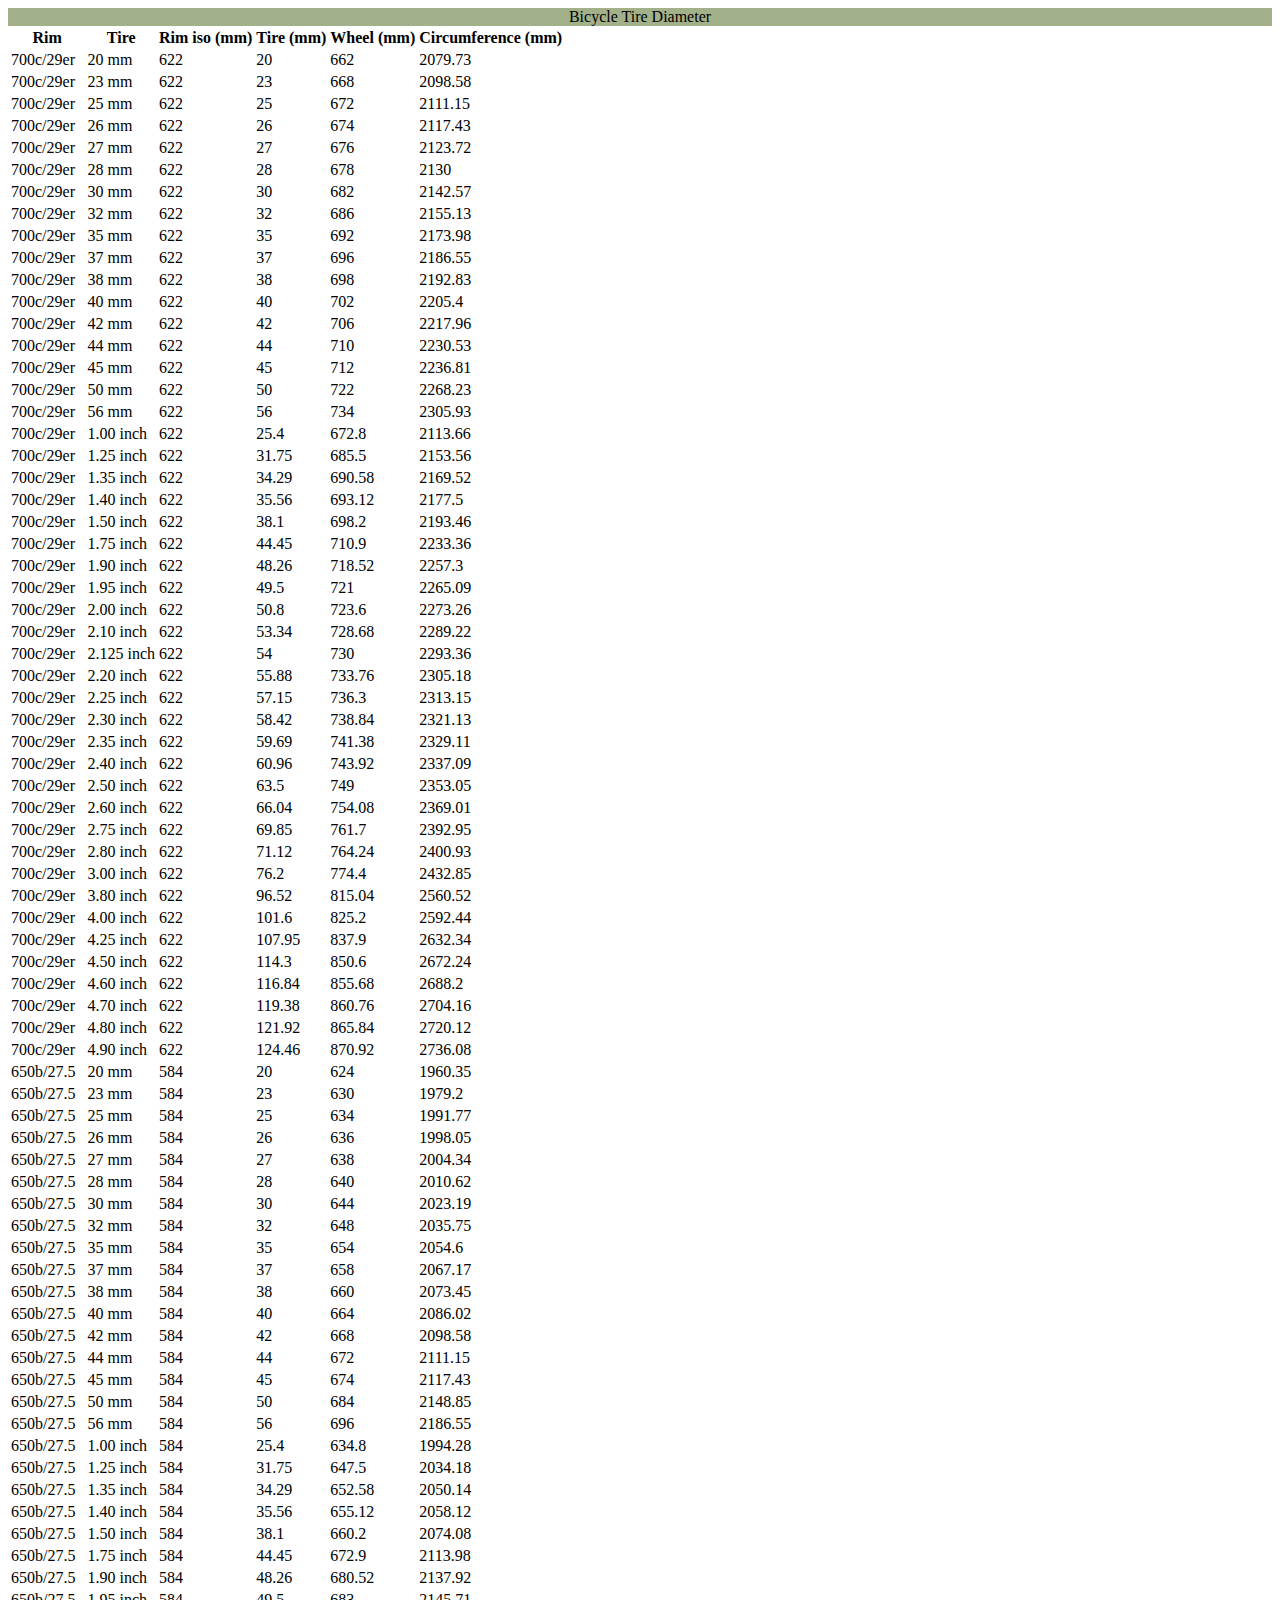
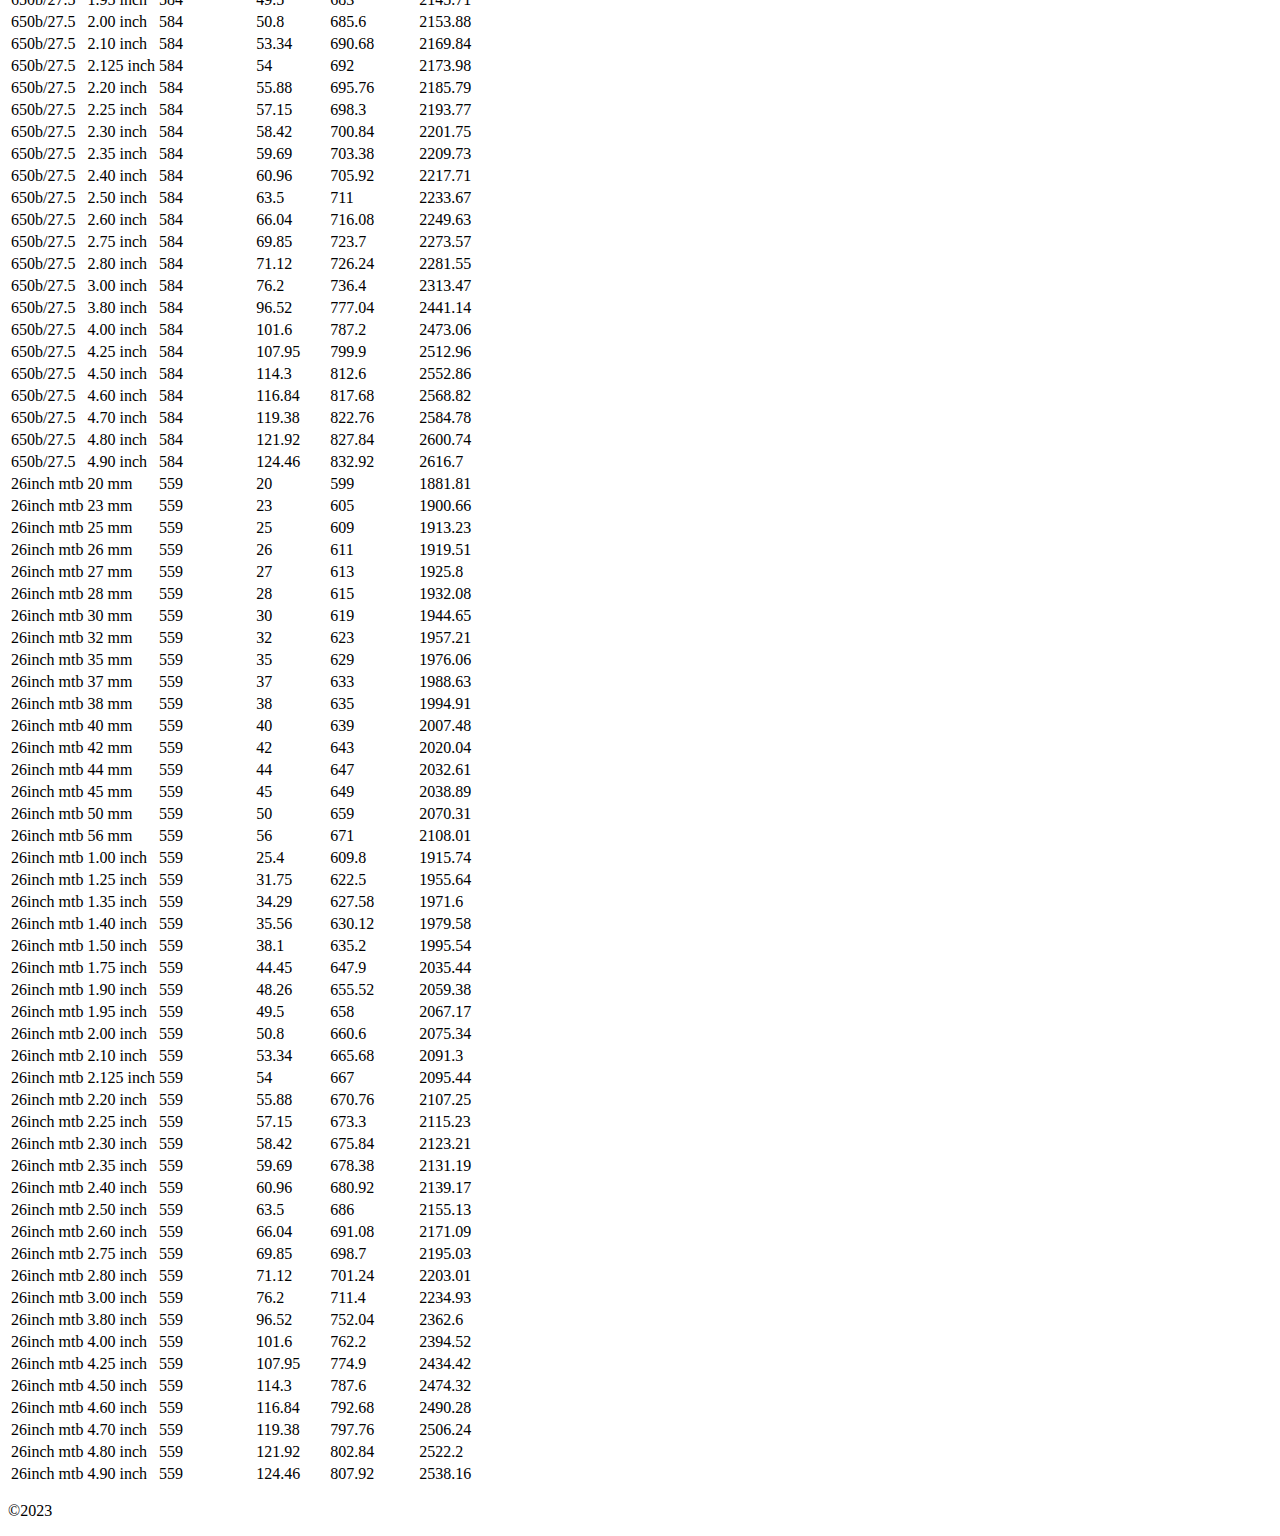
==== index.html @ c41057d6 "minor circ" ====
<!DOCTYPE html>
<html lang="en-us">

<head>
    <meta charset="UTF-8">
    <meta name="viewport" content="width=device-width, initial-scale=1.0">
    <meta name="Description" content="Bicycle Tire Diameter">
		<meta http-equiv="Content-Type" content="text/html; charset=utf-8">
		<link type="text/css" rel="stylesheet" href="./assets/css/sheet.css" >
		<link href="https://cdn.jsdelivr.net/npm/bootstrap@5.3.2/dist/css/bootstrap.min.css" rel="stylesheet" integrity="sha384-T3c6CoIi6uLrA9TneNEoa7RxnatzjcDSCmG1MXxSR1GAsXEV/Dwwykc2MPK8M2HN" crossorigin="anonymous">
    <title>Bicycle Tire Diameter</title>
</head>

<body>
	<!-- nav bar -->
	<nav class="navbar p-3">
		<div class="container-fluid">
			<span class="h3">Bicycle Tire Diameter</span>
		</div>
	</nav>

	<!-- body -->
	<div id="">
		<table class="table table-striped">
			<thead>
				<tr>
					<th>Rim</th>
					<th>Tire</th>
					<th>Rim iso (mm)</th>
					<th>Tire (mm)</th>
					<th>Wheel (mm)</th>
					<th>Circumference (mm)</th>
				</tr>
			</thead>
			<tbody id="diametersTable">
			</tbody>
		</table>
	</div>
	

	<!-- footer -->
	<footer class="footer border-top mt-5">
		<p class="text-center text-body-secondary">©2023</p>
	</footer>

	<!-- local script -->
	<script src="assets/js/script.js"></script>
</body>

</html>
---- assets/css/sheet.css ----
.navbar {
	background-color: #a3b18a;
}

span {
	display: table;
	margin: 0 auto;
}
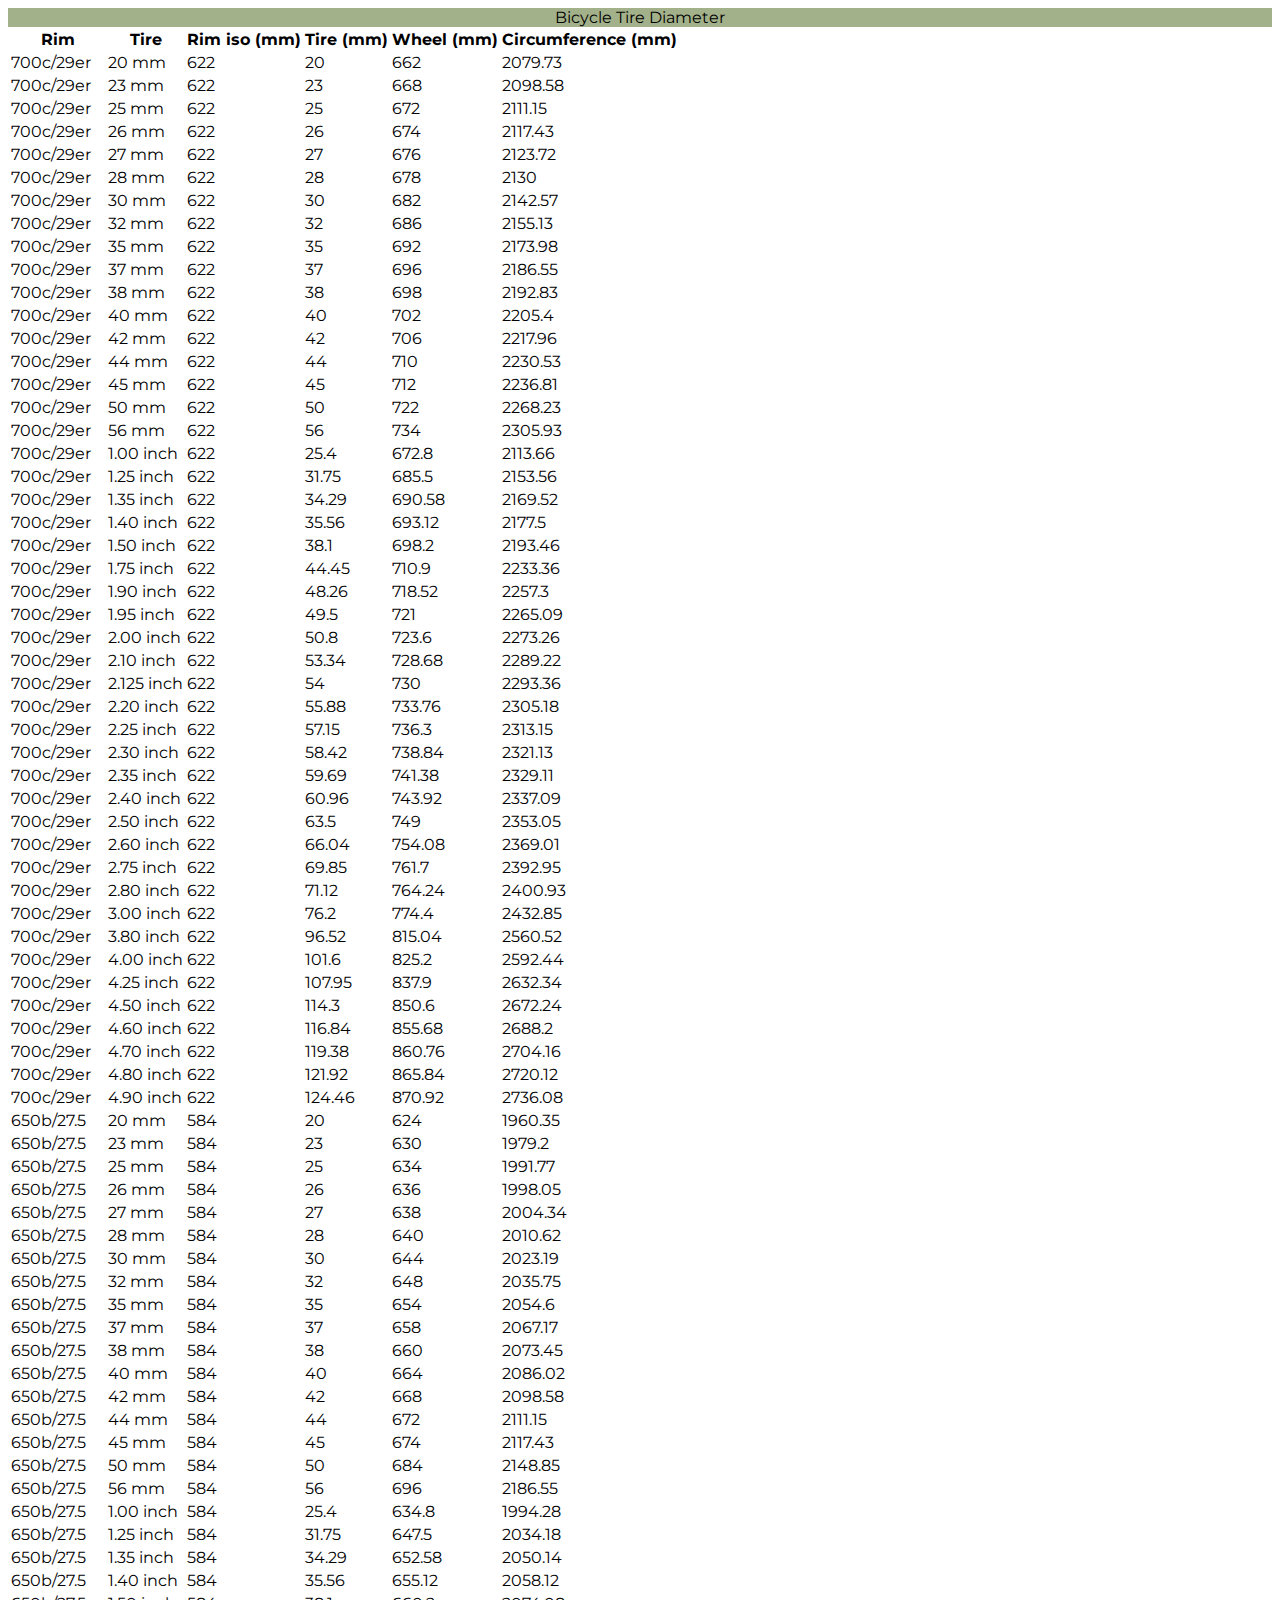
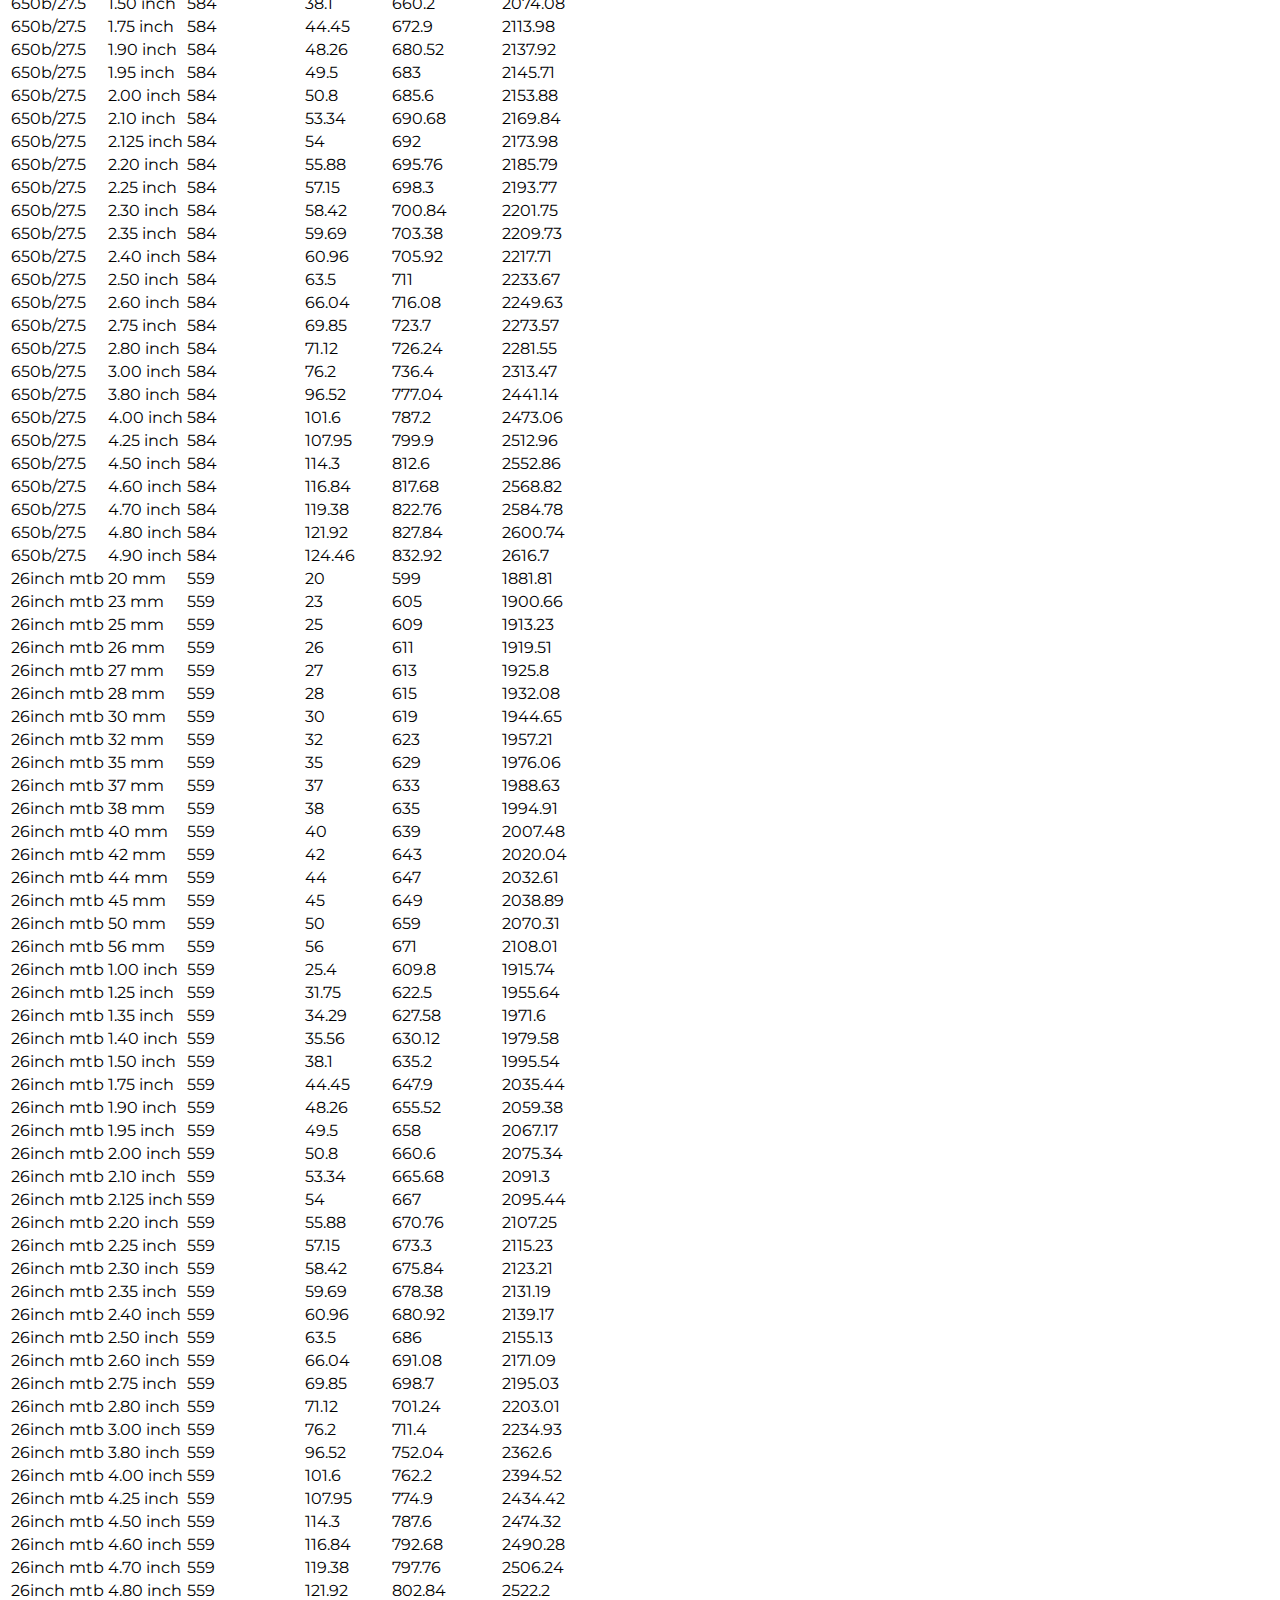
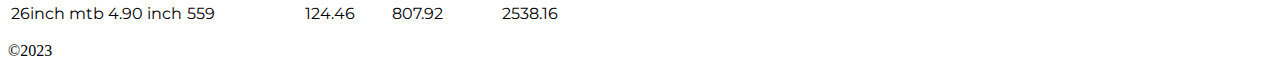
==== commit 599ba873: "fonts" ====
--- a/index.html
+++ b/index.html
@@ -8,7 +8,11 @@
 		<meta http-equiv="Content-Type" content="text/html; charset=utf-8">
 		<link type="text/css" rel="stylesheet" href="./assets/css/sheet.css" >
 		<link href="https://cdn.jsdelivr.net/npm/bootstrap@5.3.2/dist/css/bootstrap.min.css" rel="stylesheet" integrity="sha384-T3c6CoIi6uLrA9TneNEoa7RxnatzjcDSCmG1MXxSR1GAsXEV/Dwwykc2MPK8M2HN" crossorigin="anonymous">
-    <title>Bicycle Tire Diameter</title>
+
+		<!-- <link rel="preconnect" href="https://fonts.googleapis.com">
+		<link rel="preconnect" href="https://fonts.gstatic.com" crossorigin> -->
+		<link href="https://fonts.googleapis.com/css2?family=Montserrat&family=Playfair+Display&display=swap" rel="stylesheet">
+		<title>Bicycle Tire Diameter</title>
 </head>
 
 <body>
@@ -29,7 +33,7 @@
 					<th>Rim iso (mm)</th>
 					<th>Tire (mm)</th>
 					<th>Wheel (mm)</th>
-					<th>Circumference (mm)</th>
+					<th id="longey">Circumference (mm)</th>
 				</tr>
 			</thead>
 			<tbody id="diametersTable">
--- a/assets/css/sheet.css
+++ b/assets/css/sheet.css
@@ -1,3 +1,19 @@
+span, table {
+	font-family: 'Montserrat', sans-serif;
+}
+
+/* hide scroll bar, but can still scroll */
+::-webkit-scrollbar {
+	display: none;
+}
+
+thead {
+	word-break: break-word;
+	#longey {
+		word-break: break-all;
+	}
+}
+
 .navbar {
 	background-color: #a3b18a;
 }
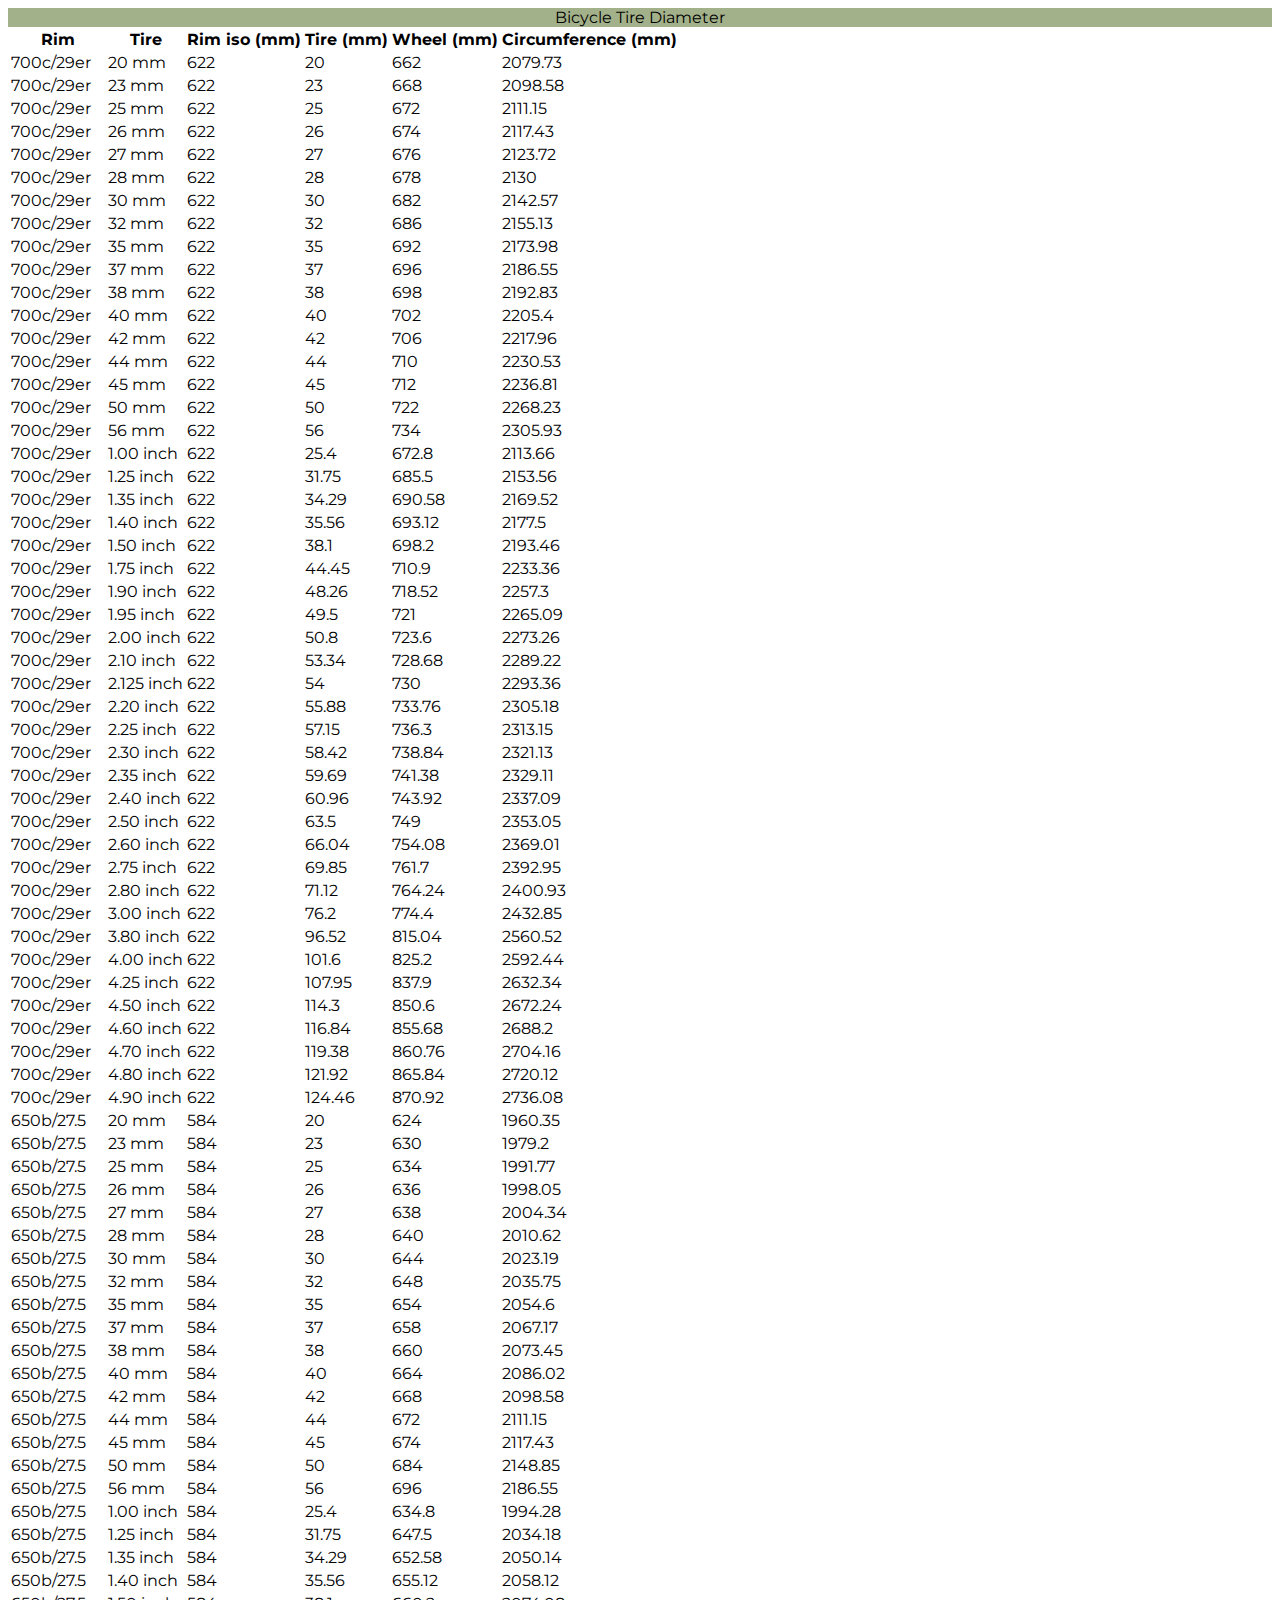
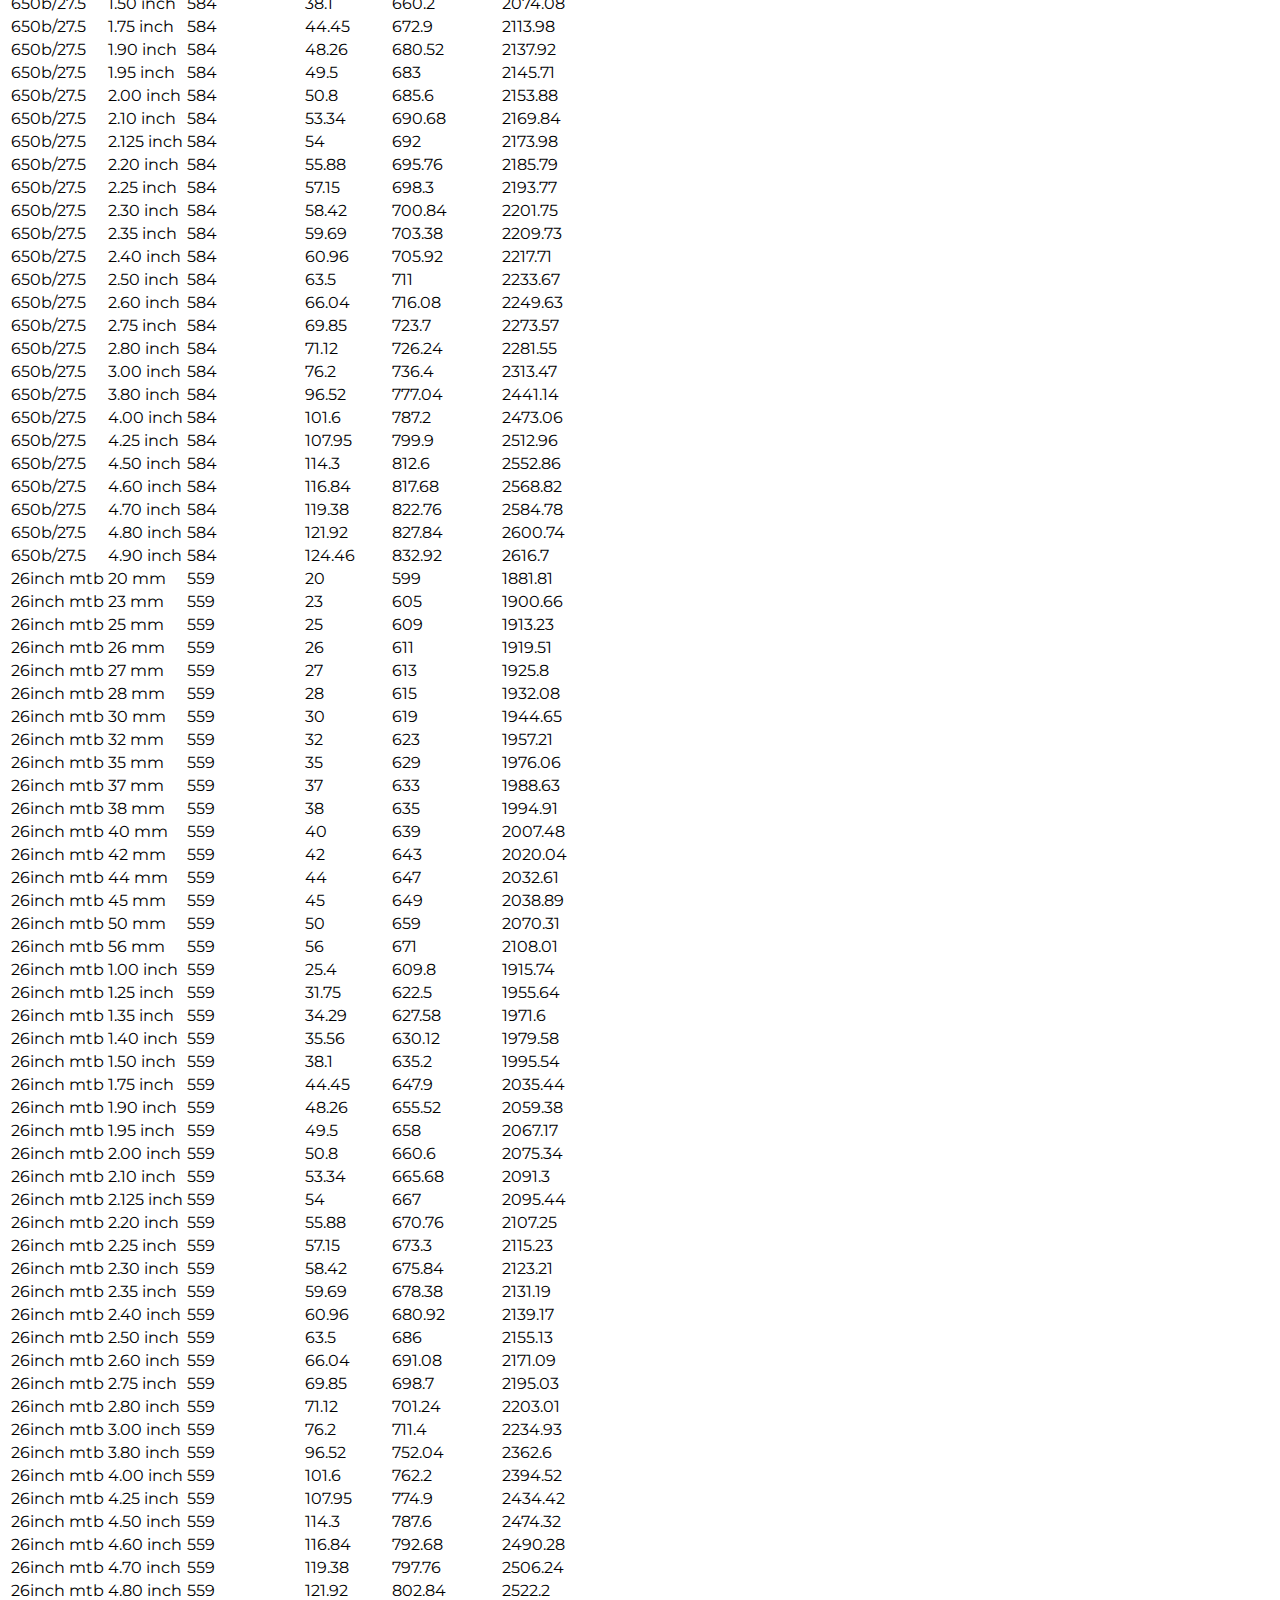
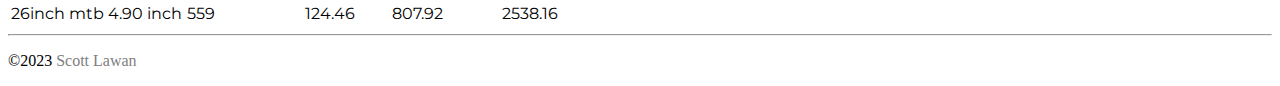
==== commit 26c6b6d8: "link style" ====
--- a/index.html
+++ b/index.html
@@ -43,8 +43,9 @@
 	
 
 	<!-- footer -->
-	<footer class="footer border-top mt-5">
-		<p class="text-center text-body-secondary">©2023</p>
+	<footer class="footer mt-5">
+		<hr class="hr hr-blurry mx-5" />
+		<p class="text-center text-body-secondary">©2023 <a href="https://www.scottlawan.co">Scott Lawan</a></p>
 	</footer>
 
 	<!-- local script -->
--- a/assets/css/sheet.css
+++ b/assets/css/sheet.css
@@ -1,11 +1,16 @@
+/* font */
 span, table {
 	font-family: 'Montserrat', sans-serif;
 }
-
 /* hide scroll bar, but can still scroll */
 ::-webkit-scrollbar {
 	display: none;
 }
+
+.navbar {
+	background-color: #a3b18a;
+}
+
 
 thead {
 	word-break: break-word;
@@ -14,11 +19,18 @@
 	}
 }
 
-.navbar {
-	background-color: #a3b18a;
-}
-
 span {
 	display: table;
 	margin: 0 auto;
+}
+
+a {
+	color: grey;
+}
+a:link {
+	color: grey;
+	text-decoration: none;
+}
+a:visited {
+  color: grey;
 }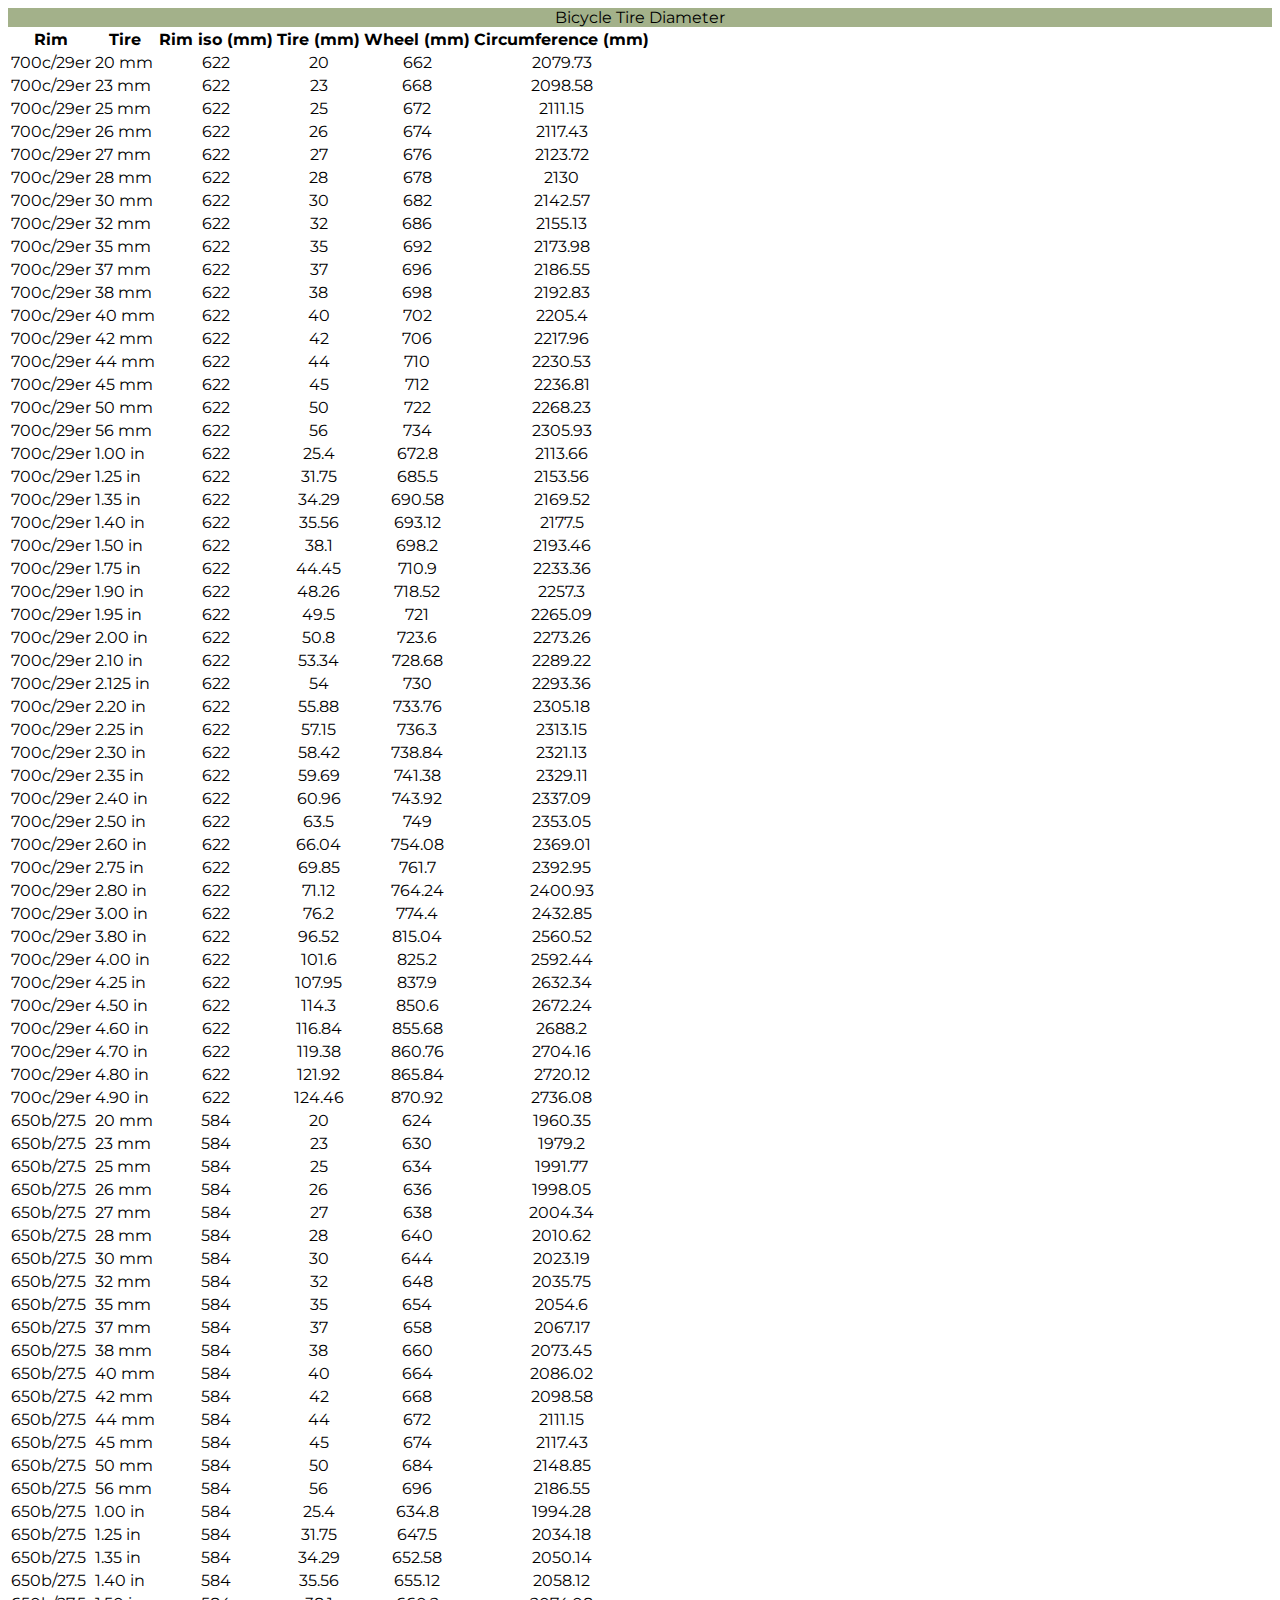
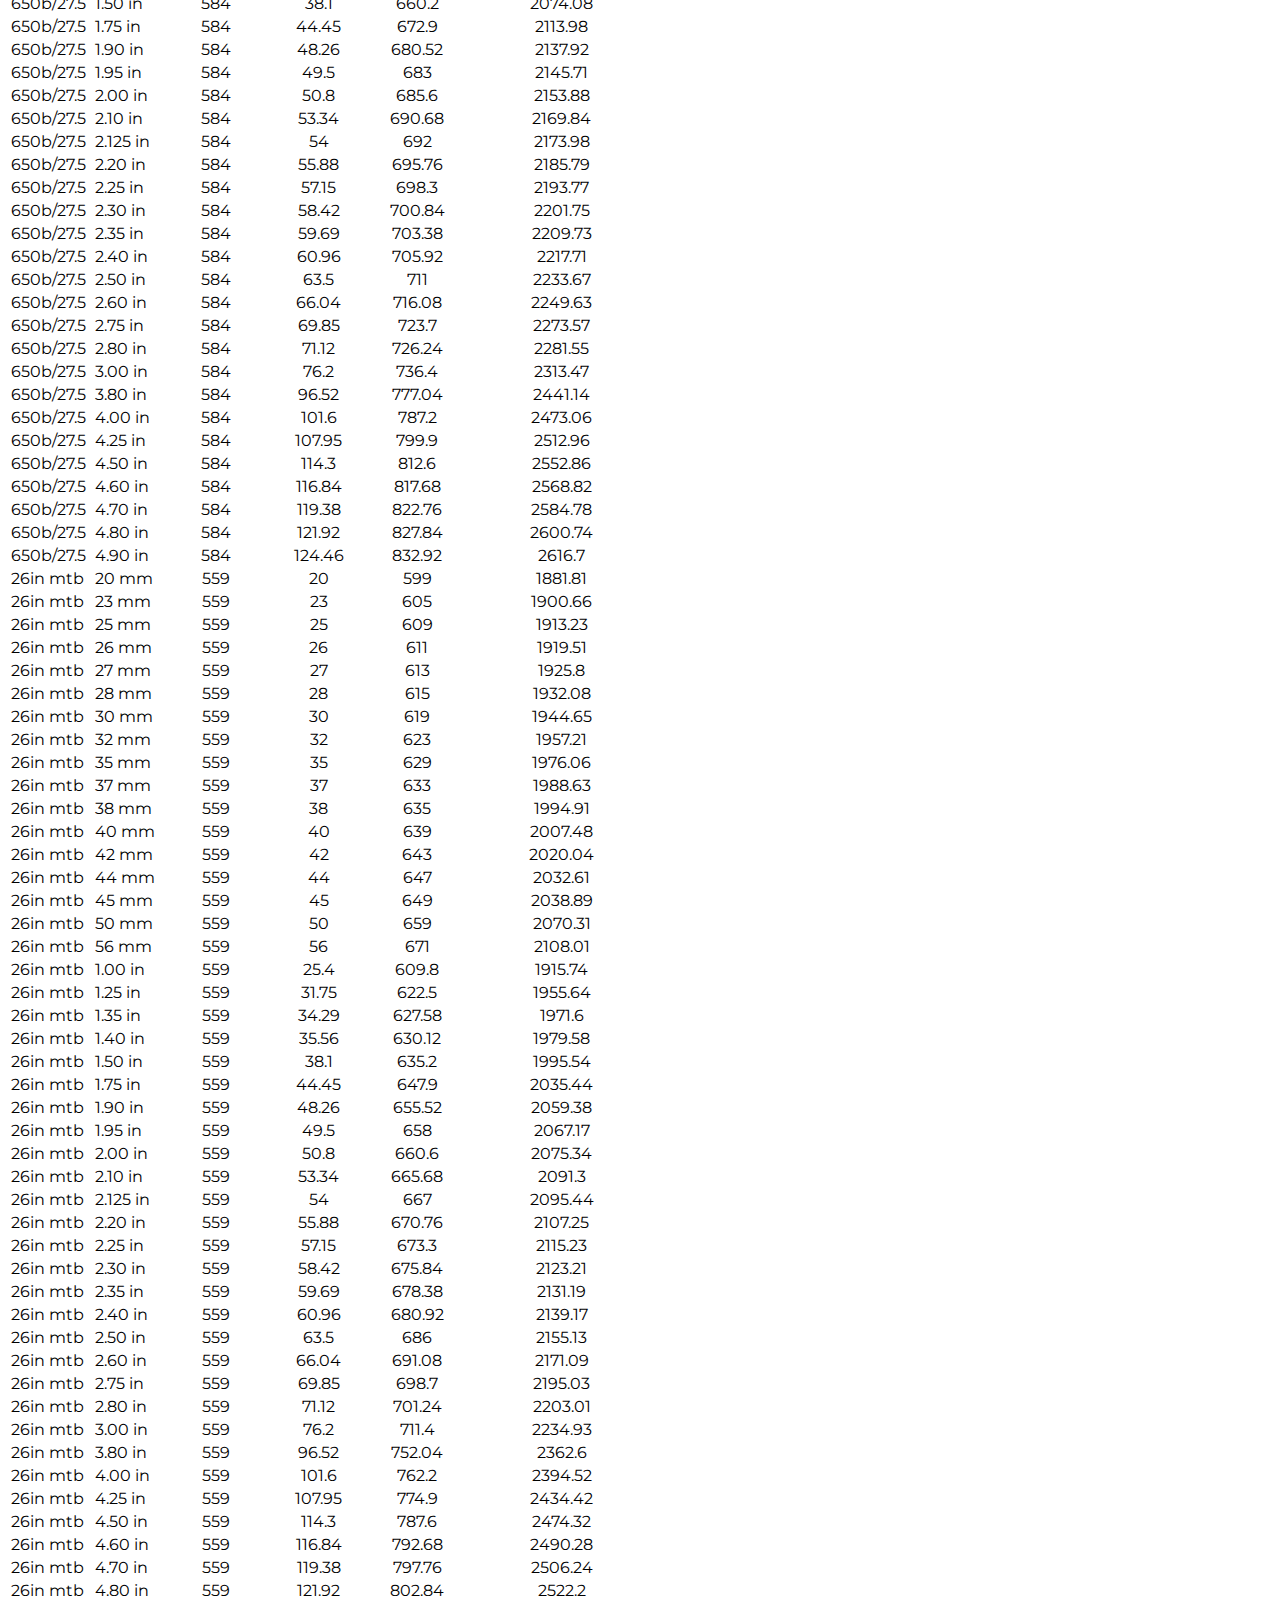
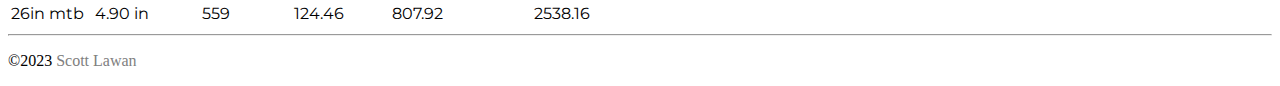
==== commit 499725b4: "table work" ====
--- a/index.html
+++ b/index.html
@@ -8,14 +8,12 @@
 		<meta http-equiv="Content-Type" content="text/html; charset=utf-8">
 		<link type="text/css" rel="stylesheet" href="./assets/css/sheet.css" >
 		<link href="https://cdn.jsdelivr.net/npm/bootstrap@5.3.2/dist/css/bootstrap.min.css" rel="stylesheet" integrity="sha384-T3c6CoIi6uLrA9TneNEoa7RxnatzjcDSCmG1MXxSR1GAsXEV/Dwwykc2MPK8M2HN" crossorigin="anonymous">
-
-		<!-- <link rel="preconnect" href="https://fonts.googleapis.com">
-		<link rel="preconnect" href="https://fonts.gstatic.com" crossorigin> -->
 		<link href="https://fonts.googleapis.com/css2?family=Montserrat&family=Playfair+Display&display=swap" rel="stylesheet">
 		<title>Bicycle Tire Diameter</title>
 </head>
 
 <body>
+	
 	<!-- nav bar -->
 	<nav class="navbar p-3">
 		<div class="container-fluid">
@@ -24,24 +22,23 @@
 	</nav>
 
 	<!-- body -->
-	<div id="">
-		<table class="table table-striped">
-			<thead>
-				<tr>
-					<th>Rim</th>
-					<th>Tire</th>
-					<th>Rim iso (mm)</th>
-					<th>Tire (mm)</th>
-					<th>Wheel (mm)</th>
-					<th id="longey">Circumference (mm)</th>
-				</tr>
-			</thead>
-			<tbody id="diametersTable">
-			</tbody>
-		</table>
+	<div class="container">
+			<table class="table table-striped table-bordered table-hover">
+				<thead>
+					<tr>
+						<th>Rim</th>
+						<th>Tire</th>
+						<th>Rim iso (mm)</th>
+						<th>Tire (mm)</th>
+						<th>Wheel (mm)</th>
+						<th id="longey">Circumference (mm)</th>
+					</tr>
+				</thead>
+				<tbody class="table-group-divider" id="diametersTable">
+				</tbody>
+			</table>
 	</div>
 	
-
 	<!-- footer -->
 	<footer class="footer mt-5">
 		<hr class="hr hr-blurry mx-5" />
--- a/assets/css/sheet.css
+++ b/assets/css/sheet.css
@@ -2,6 +2,7 @@
 span, table {
 	font-family: 'Montserrat', sans-serif;
 }
+
 /* hide scroll bar, but can still scroll */
 ::-webkit-scrollbar {
 	display: none;
@@ -11,26 +12,41 @@
 	background-color: #a3b18a;
 }
 
-
+/* table title */
+span {
+	display: table;
+	margin: 0 auto;
+}
+/* table head */
 thead {
 	word-break: break-word;
 	#longey {
 		word-break: break-all;
 	}
 }
-
-span {
-	display: table;
-	margin: 0 auto;
+/* table body */
+.tbl-center {
+	text-align: center;
 }
 
-a {
-	color: grey;
-}
+/* footer link */
 a:link {
 	color: grey;
 	text-decoration: none;
 }
 a:visited {
   color: grey;
+}
+a:hover {
+	color: #a3b18a;
+	text-decoration: none;
+}
+
+/* media */
+@media (max-width: 768px) {
+	.container{
+		padding-left: 0 !important;
+		padding-right: 0 !important;
+		font-size: 14px;
+	}
 }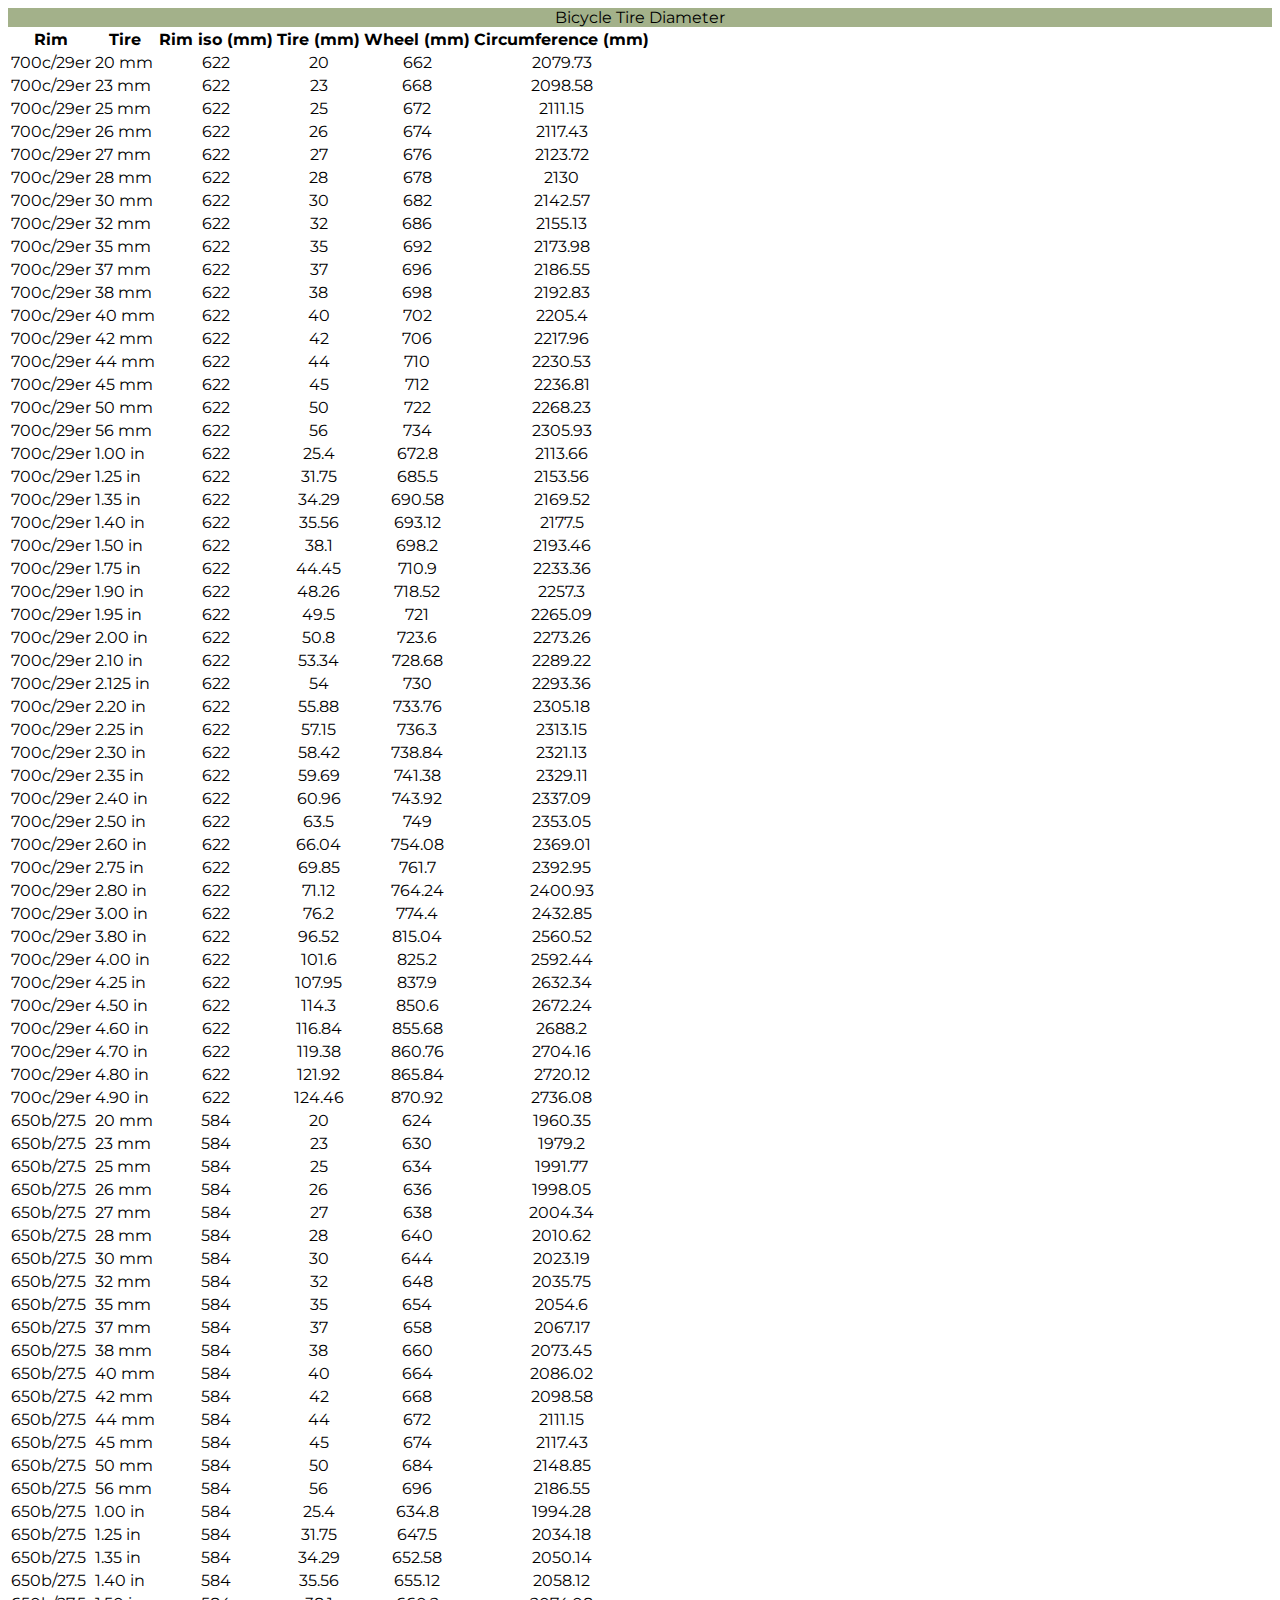
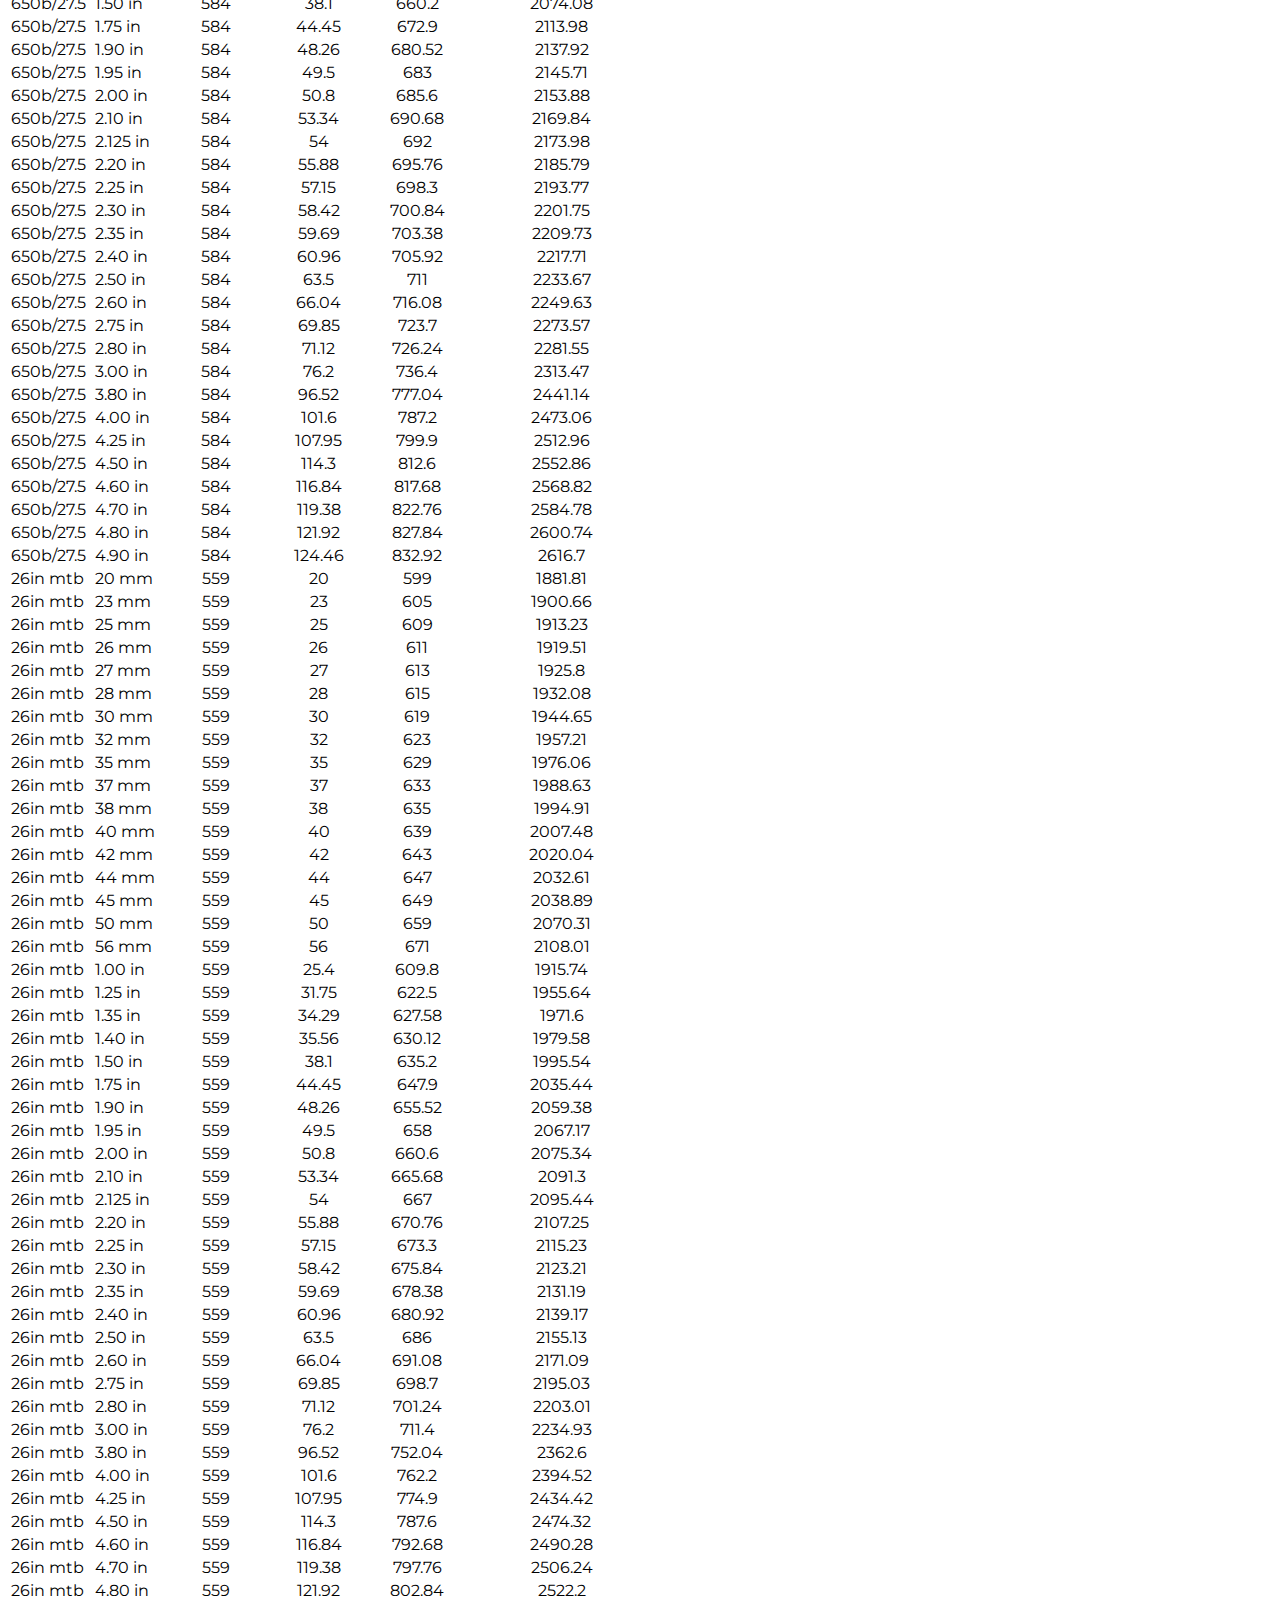
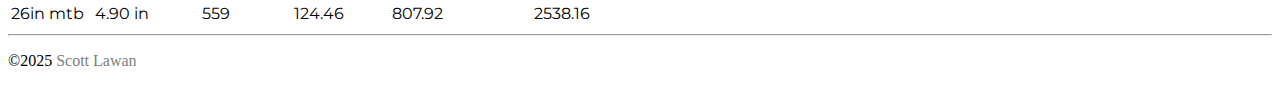
==== commit 530763fc: "update cc" ====
--- a/index.html
+++ b/index.html
@@ -42,7 +42,7 @@
 	<!-- footer -->
 	<footer class="footer mt-5">
 		<hr class="hr hr-blurry mx-5" />
-		<p class="text-center text-body-secondary">©2023 <a href="https://www.scottlawan.co">Scott Lawan</a></p>
+		<p class="text-center text-body-secondary">©2025 <a href="https://www.scottlawan.co">Scott Lawan</a></p>
 	</footer>
 
 	<!-- local script -->
